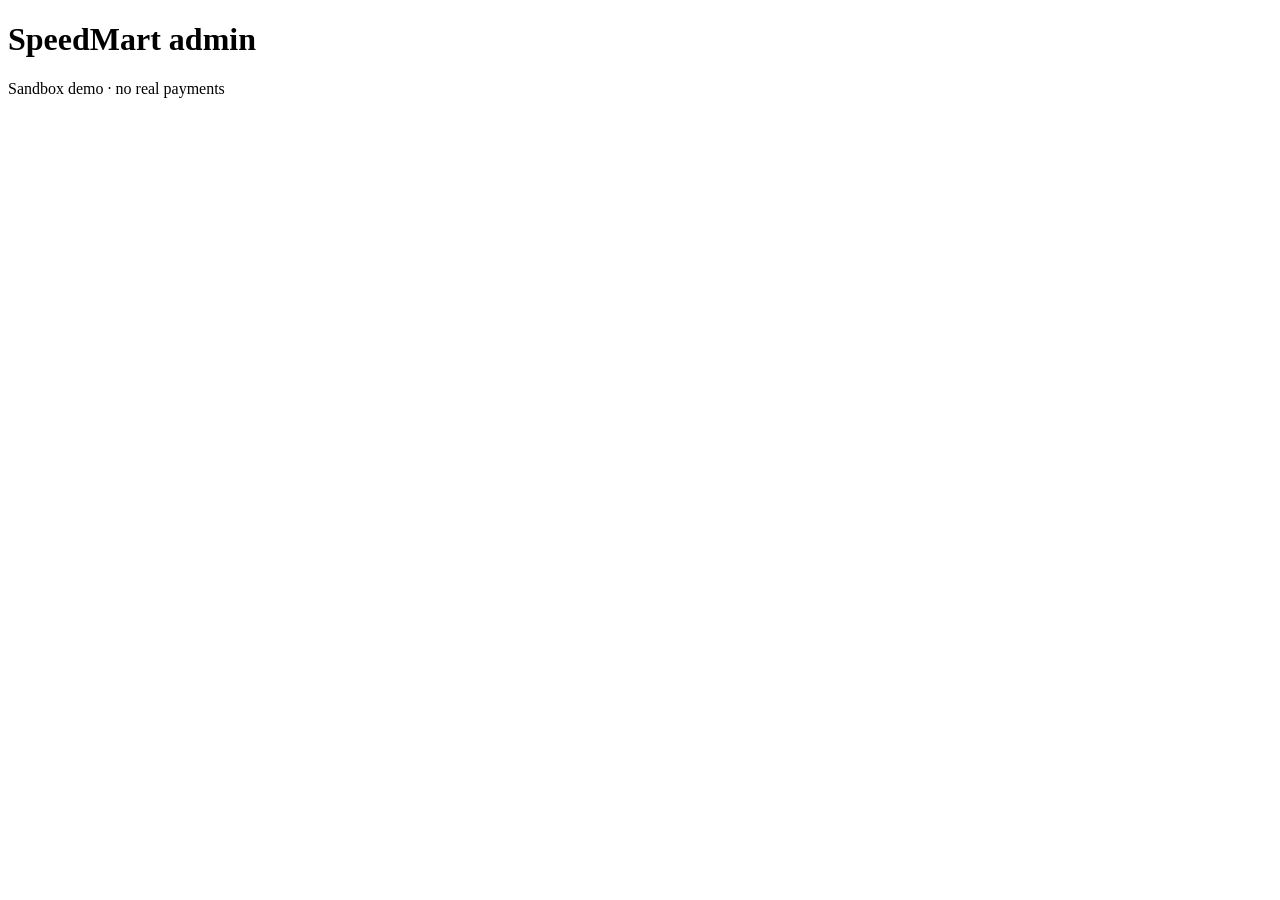
==== web/admin.html @ ccd4eea2 "S1.3 websocket, live cart, admin panel - ws.py: sockets tagged by member id (session cookie) or admi" ====
<!doctype html>
<html lang="en">
<head>
  <meta charset="utf-8">
  <meta name="viewport" content="width=device-width, initial-scale=1, viewport-fit=cover">
  <meta name="robots" content="noindex">
  <title>SpeedMart · Admin</title>
  <link rel="stylesheet" href="/css/styles.css">
</head>
<body>
  <main class="wide">
    <header class="topbar">
      <h1>SpeedMart admin</h1>
      <span id="live-dot" class="dot" title="Disconnected" aria-label="Disconnected"></span>
    </header>

    <form id="login" class="card stack" hidden>
      <h2>Team login</h2>
      <input id="password" type="password" autocomplete="current-password" placeholder="Admin password" required>
      <button class="primary block" type="submit">Log in</button>
    </form>

    <div id="panel" class="stack" hidden>
      <div class="badges" aria-live="polite">
        <span id="b-vision" class="badge">Vision –</span>
        <span id="b-serial" class="badge">Serial –</span>
        <span id="b-stripe" class="badge">Stripe –</span>
        <span id="b-llm" class="badge">LLM –</span>
        <span id="b-lock" class="badge">Store –</span>
      </div>

      <div class="grid">
        <section class="card">
          <h2>Store and session</h2>
          <dl id="session" class="kv"></dl>
          <div class="row" style="margin-top:14px">
            <button id="demo-login" class="grow">Demo login</button>
            <a class="button grow" href="/store.html" style="display:inline-flex;align-items:center;justify-content:center;text-decoration:none">Open cart page</a>
          </div>
          <div class="row" style="margin-top:10px">
            <button id="force-exit" class="danger grow">Force exit</button>
            <button id="reset" class="danger grow">Reset</button>
          </div>
          <div class="row" style="margin-top:10px">
            <button id="force-decline" class="grow" aria-pressed="false">Force decline: off</button>
          </div>
        </section>

        <section class="card">
          <h2>Cart</h2>
          <div id="cart" class="stack"></div>
        </section>

        <section class="card">
          <h2>Overrides</h2>
          <div id="overrides"></div>
        </section>

        <section class="card">
          <h2>Shelf</h2>
          <div id="bays" class="bays"></div>
          <p id="loose" class="muted small"></p>
        </section>

        <section class="card">
          <h2>LED test</h2>
          <p class="muted small">Logged only until the serial bridge (S1.4).</p>
          <div id="leds" class="row"></div>
        </section>

        <section class="card">
          <h2>Event log</h2>
          <div id="log" class="log"></div>
        </section>
      </div>

      <details class="card">
        <summary style="min-height:48px;display:flex;align-items:center;cursor:pointer">Raw state JSON</summary>
        <pre id="state-json" class="json"></pre>
      </details>
    </div>
  </main>

  <footer class="site-footer">Sandbox demo · no real payments</footer>

  <script src="/js/api.js"></script>
  <script src="/js/ws.js"></script>
  <script src="/js/pages/admin.js"></script>
</body>
</html>
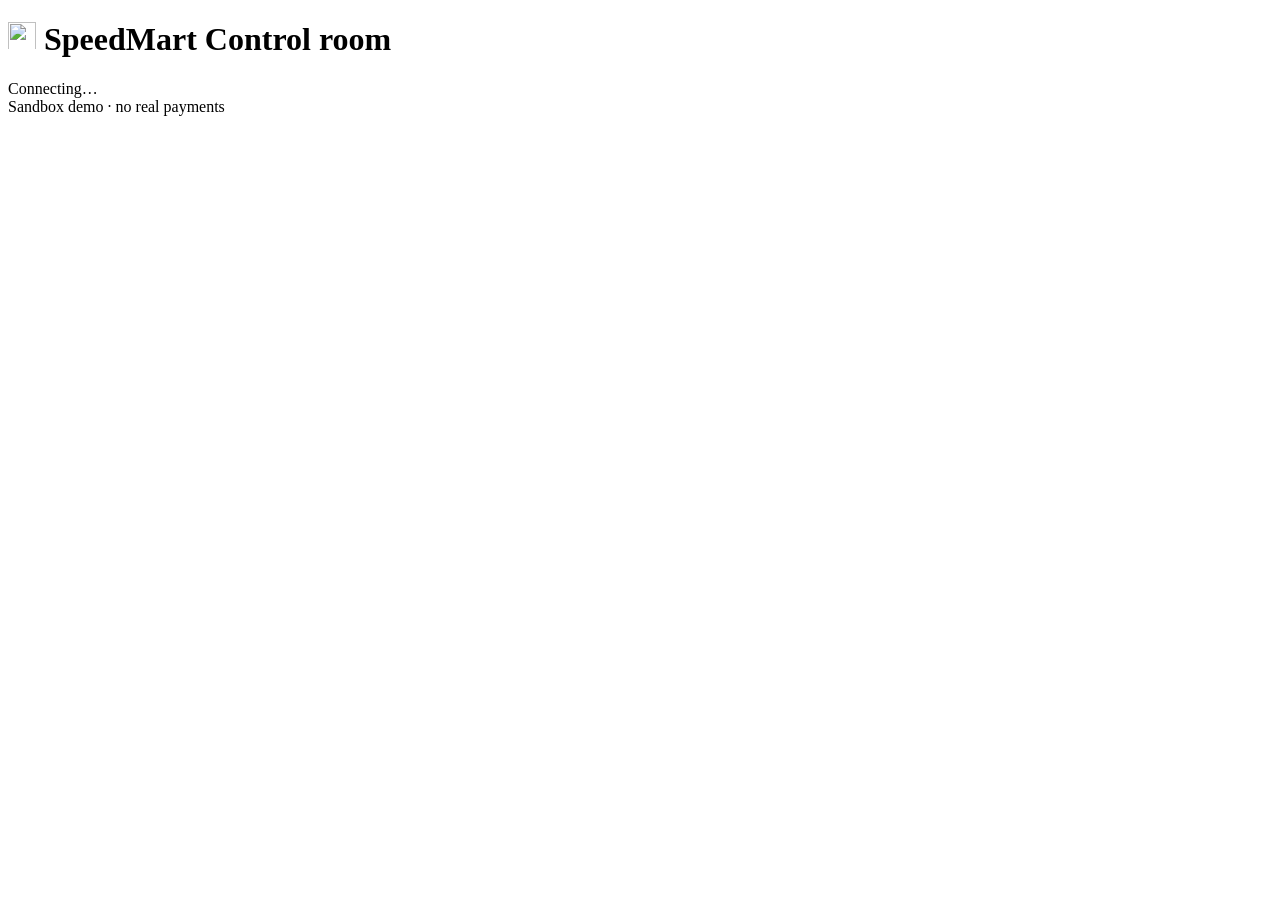
==== commit 0826d053: "UI: admin control-room redesign Dark dashboard for the team laptop: health stat tiles, session hero," ====
--- a/web/admin.html
+++ b/web/admin.html
@@ -1,49 +1,78 @@
 <!doctype html>
-<html lang="en">
+<html lang="en" data-theme="dark">
 <head>
   <meta charset="utf-8">
   <meta name="viewport" content="width=device-width, initial-scale=1, viewport-fit=cover">
   <meta name="robots" content="noindex">
+  <meta name="theme-color" content="#0b0d12">
   <title>SpeedMart · Admin</title>
+  <link rel="manifest" href="/manifest.webmanifest">
+  <link rel="icon" href="/assets/logo.svg" type="image/svg+xml">
+  <link rel="icon" href="/assets/icon-32.png" sizes="32x32" type="image/png">
+  <link rel="apple-touch-icon" href="/assets/apple-touch-icon.png">
   <link rel="stylesheet" href="/css/styles.css">
+  <link rel="stylesheet" href="/css/app.css">
 </head>
-<body>
+<body class="admin">
   <main class="wide">
     <header class="topbar">
-      <h1>SpeedMart admin</h1>
-      <span id="live-dot" class="dot" title="Disconnected" aria-label="Disconnected"></span>
+      <h1>
+        <img class="brand-logo" src="/assets/logo.svg" alt="" width="28" height="28">
+        SpeedMart
+        <span class="subtitle-tag">Control room</span>
+      </h1>
+      <span id="live-pill" class="pill">
+        <span id="live-dot" class="dot" title="Disconnected" aria-label="Disconnected"></span>
+        <span id="live-label">Connecting…</span>
+      </span>
     </header>
 
-    <form id="login" class="card stack" hidden>
+    <form id="login" class="card login-card stack" hidden>
+      <img class="brand-logo" src="/assets/logo.svg" alt="" width="64" height="64">
       <h2>Team login</h2>
+      <p>Enter the admin password from <span class="mono">.env</span>.</p>
       <input id="password" type="password" autocomplete="current-password" placeholder="Admin password" required>
-      <button class="primary block" type="submit">Log in</button>
+      <button class="primary block lg" type="submit">Log in</button>
     </form>
 
     <div id="panel" class="stack" hidden>
-      <div class="badges" aria-live="polite">
-        <span id="b-vision" class="badge">Vision –</span>
-        <span id="b-serial" class="badge">Serial –</span>
-        <span id="b-stripe" class="badge">Stripe –</span>
-        <span id="b-llm" class="badge">LLM –</span>
-        <span id="b-lock" class="badge">Store –</span>
+      <div class="health" aria-live="polite">
+        <span id="b-lock" class="stat"><span class="k">Store</span><span class="v">–</span></span>
+        <span id="b-vision" class="stat"><span class="k">Vision</span><span class="v">–</span></span>
+        <span id="b-serial" class="stat"><span class="k">Serial</span><span class="v">–</span></span>
+        <span id="b-stripe" class="stat"><span class="k">Stripe</span><span class="v">–</span></span>
+        <span id="b-llm" class="stat"><span class="k">LLM</span><span class="v">–</span></span>
       </div>
 
-      <div class="grid">
+      <div class="dash">
         <section class="card">
           <h2>Store and session</h2>
+          <div id="session-hero" class="session-hero">
+            <div>
+              <div class="who">No shopper</div>
+              <div class="sub">Store is free</div>
+            </div>
+            <span class="pill">idle</span>
+          </div>
           <dl id="session" class="kv"></dl>
-          <div class="row" style="margin-top:14px">
-            <button id="demo-login" class="grow">Demo login</button>
-            <a class="button grow" href="/store.html" style="display:inline-flex;align-items:center;justify-content:center;text-decoration:none">Open cart page</a>
+          <div class="actions-grid">
+            <button id="demo-login" class="secondary">Demo login</button>
+            <a class="button" href="/store.html">Open cart page</a>
+            <button id="force-decline" class="toggle full" aria-pressed="false">Force decline: off</button>
+            <button id="force-exit" class="danger">Force exit</button>
+            <button id="reset" class="danger solid">Reset</button>
           </div>
-          <div class="row" style="margin-top:10px">
-            <button id="force-exit" class="danger grow">Force exit</button>
-            <button id="reset" class="danger grow">Reset</button>
-          </div>
-          <div class="row" style="margin-top:10px">
-            <button id="force-decline" class="grow" aria-pressed="false">Force decline: off</button>
-          </div>
+        </section>
+
+        <section class="card">
+          <h2>Shelf <span class="hint-inline">live per bay</span></h2>
+          <div id="bays" class="bays"></div>
+          <p id="loose" class="muted small mt-3"></p>
+        </section>
+
+        <section class="card tall">
+          <h2>Event log <span class="hint-inline">newest first · last 50</span></h2>
+          <div id="log" class="log"></div>
         </section>
 
         <section class="card">
@@ -52,30 +81,19 @@
         </section>
 
         <section class="card">
-          <h2>Overrides</h2>
+          <h2>Overrides <span class="hint-inline">manual fallback</span></h2>
           <div id="overrides"></div>
         </section>
 
-        <section class="card">
-          <h2>Shelf</h2>
-          <div id="bays" class="bays"></div>
-          <p id="loose" class="muted small"></p>
-        </section>
-
-        <section class="card">
+        <section class="card span-2">
           <h2>LED test</h2>
-          <p class="muted small">Logged only until the serial bridge (S1.4).</p>
-          <div id="leds" class="row"></div>
-        </section>
-
-        <section class="card">
-          <h2>Event log</h2>
-          <div id="log" class="log"></div>
+          <p class="muted small">Sends the raw command to the shelf board over serial.</p>
+          <div id="leds" class="leds"></div>
         </section>
       </div>
 
       <details class="card">
-        <summary style="min-height:48px;display:flex;align-items:center;cursor:pointer">Raw state JSON</summary>
+        <summary>Raw state JSON</summary>
         <pre id="state-json" class="json"></pre>
       </details>
     </div>
